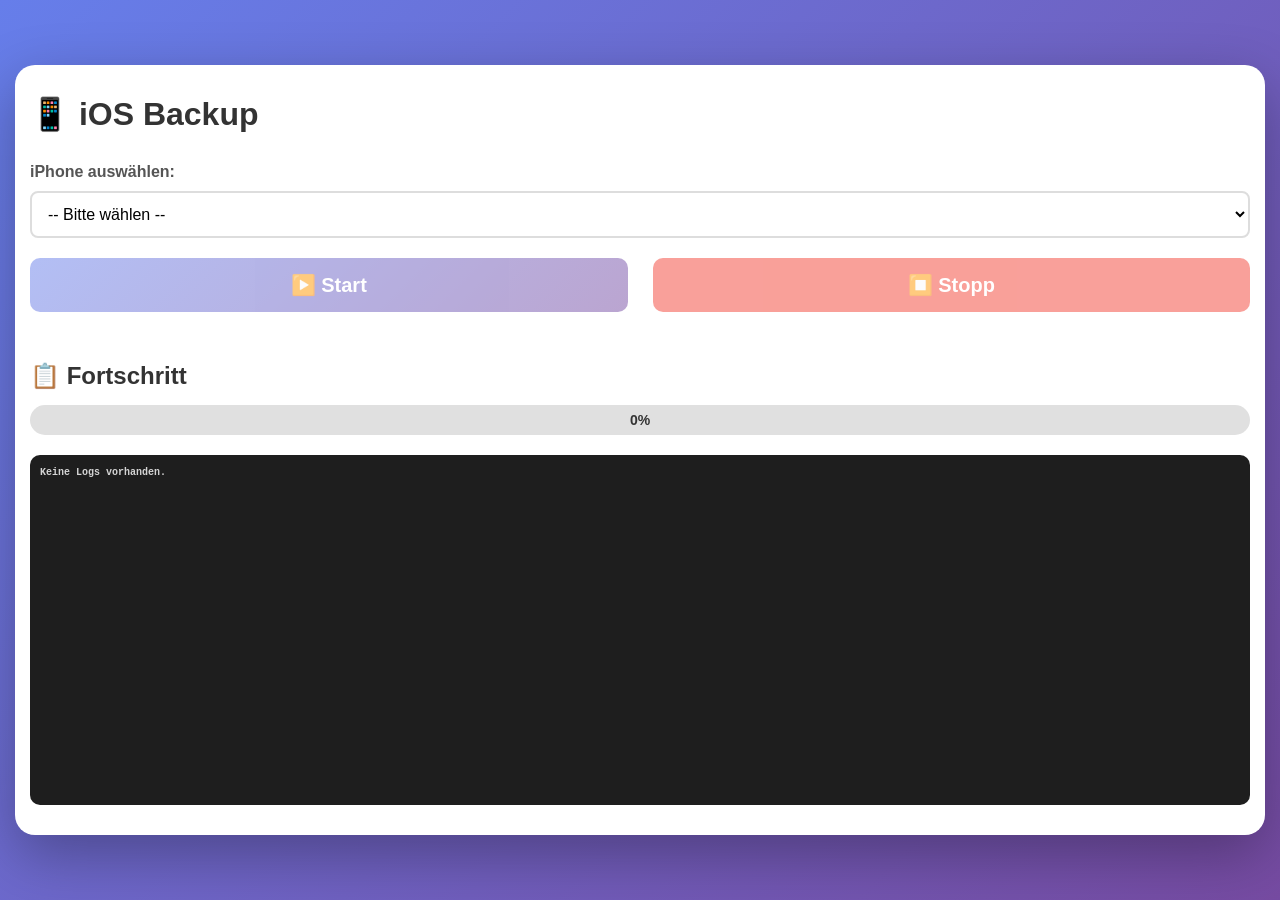
==== app/index.html @ 95f23697 "v2" ====
<!DOCTYPE html>
<html lang="de">
<head>
    <meta charset="UTF-8">
    <meta name="viewport" content="width=device-width, initial-scale=1.0">
    <title>📱 iPhone Backup Manager</title>
    <style>
        * {
            margin: 0;
            padding: 0;
            box-sizing: border-box;
        }

        body {
            font-family: -apple-system, BlinkMacSystemFont, 'Segoe UI', Roboto, Oxygen, Ubuntu, sans-serif;
            background: linear-gradient(135deg, #667eea 0%, #764ba2 100%);
            min-height: 100vh;
            padding: 15px;
            display: flex;
            align-items: center;
            justify-content: center;
        }

        .container {
            max-width: 1400px;
            width: 100%;
            margin: 0 auto;
            background: white;
            border-radius: 20px;
            padding: 30px 15px;
            box-shadow: 0 20px 60px rgba(0, 0, 0, 0.3);
        }

        h1 {
            font-size: 2em;
            color: #333;
        }

        .header {
            display: flex;
            justify-content: space-between;
            align-items: center;
            margin-bottom: 30px;
        }

        @media (max-width: 600px) {
            .header {
                flex-direction: column;
                align-items: flex-start;
            }

            h1 {
                font-size: 2em;
            }
        }

        .status {
            padding: 10px 20px;
            border-radius: 8px;
            font-weight: 500;
            font-size: 0.9em;
        }

        .status.ready {
            background: #e8f5e9;
            color: #2e7d32;
        }

        .status.running {
            background: #fff3e0;
            color: #e65100;
            animation: pulse 2s infinite;
        }

        @keyframes pulse {
            0%, 100% { opacity: 1; }
            50% { opacity: 0.7; }
        }

        .device-selector {
            margin: 15px 0;
        }

        .device-selector label {
            display: block;
            font-weight: 600;
            margin-bottom: 10px;
            color: #555;
        }

        select {
            width: 100%;
            padding: 12px;
            font-size: 16px;
            border: 2px solid #ddd;
            border-radius: 8px;
            background: white;
            cursor: pointer;
            transition: border-color 0.3s;
        }

        select:hover {
            border-color: #667eea;
        }

        select:disabled {
            background: #f5f5f5;
            cursor: not-allowed;
        }

        .device-info {
            background: #f8f9fa;
            padding: 20px;
            border-radius: 10px;
            margin: 20px 0;
        }

        .device-info p {
            margin: 8px 0;
            color: #555;
        }

        .device-info strong {
            color: #333;
        }

        .device-info-row {
            display: flex;
            gap: 20px;
            align-items: flex-start;
            flex-wrap: wrap;
        }

        .device-info-block {
            flex: 1 1 220px;
            min-width: 200px;
        }

        .pair-record-section {
            margin-top: 0;
        }

        .pair-record-details {
            border-top: 1px solid #ddd;
            padding-top: 10px;
        }

        .pair-record-details summary {
            font-size: 1em;
            font-weight: 600;
            color: #666;
            cursor: pointer;
            list-style: none;
        }

        .pair-record-details summary::-webkit-details-marker {
            display: none;
        }

        .pair-record-details summary::before {
            content: '▸';
            display: inline-block;
            margin-right: 8px;
            transition: transform 0.2s ease;
        }

        .pair-record-details[open] summary::before {
            transform: rotate(90deg);
        }

        .buttons {
            display: grid;
            grid-template-columns: 1fr 1fr;
            gap: 25px;
            margin: 20px 0;
        }

        button {
            padding: 15px 20px;
            font-size: 20px;
            font-weight: 600;
            border: none;
            border-radius: 10px;
            cursor: pointer;
            transition: all 0.3s;
        }

        button:disabled {
            opacity: 0.5;
            cursor: not-allowed;
        }

        .btn-start {
            background: linear-gradient(135deg, #667eea 0%, #764ba2 100%);
            color: white;
        }

        .btn-start:hover:not(:disabled) {
            transform: translateY(-2px);
            box-shadow: 0 10px 20px rgba(102, 126, 234, 0.3);
        }

        .btn-stop {
            background: #f44336;
            color: white;
        }

        .btn-stop:hover:not(:disabled) {
            background: #d32f2f;
            transform: translateY(-2px);
            box-shadow: 0 10px 20px rgba(244, 67, 54, 0.3);
        }

        .btn-clipboard {
            background: #4caf50;
            color: white;
            grid-column: 1 / -1;
        }

        .btn-clipboard:hover:not(:disabled) {
            background: #45a049;
        }

        .logs-section {
            margin-top: 50px;
        }

        .logs-section h2 {
            margin-bottom: 15px;
            color: #333;
        }

        .progress-bar {
            width: 100%;
            height: 30px;
            background: #e0e0e0;
            border-radius: 15px;
            overflow: hidden;
            margin-bottom: 20px;
            position: relative;
        }

        .progress-fill {
            height: 100%;
            background: linear-gradient(90deg, #667eea 0%, #764ba2 100%);
            transition: width 0.5s ease;
        }

        .progress-text {
            position: absolute;
            top: 50%;
            left: 50%;
            transform: translate(-50%, -50%);
            color: #333;
            font-weight: 600;
            font-size: 14px;
        }

        .logs-container {
            background: #1e1e1e;
            color: #d4d4d4;
            padding: 10px;
            border-radius: 10px;
            height: 350px;
            overflow-y: auto;
            font-family: 'Courier New', monospace;
            font-size: 10px;
            font-weight: bold;
            line-height: 1.6;
            white-space: pre-wrap;
            word-wrap: break-word;
        }

        .logs-container::-webkit-scrollbar {
            width: 10px;
        }

        .logs-container::-webkit-scrollbar-track {
            background: #2d2d2d;
            border-radius: 10px;
        }

        .logs-container::-webkit-scrollbar-thumb {
            background: #555;
            border-radius: 10px;
        }

        .logs-container::-webkit-scrollbar-thumb:hover {
            background: #777;
        }

        .alert {
            padding: 15px 20px;
            border-radius: 8px;
            margin: 15px 0;
            font-weight: 500;
        }

        .alert-success {
            background: #d4edda;
            color: #155724;
            border: 1px solid #c3e6cb;
        }

        .alert-error {
            background: #f8d7da;
            color: #721c24;
            border: 1px solid #f5c6cb;
        }

        .hidden {
            display: none;
        }
    </style>
</head>
<body>
    <div class="container">
        <div class="header">
            <h1>📱 iOS Backup</h1>
        </div>

        <div class="device-selector" id="device-selector">
            <label for="device-select">iPhone auswählen:</label>
            <select id="device-select">
                <option value="">-- Bitte wählen --</option>
            </select>
        </div>

        <div id="device-info" class="device-info hidden">
            <div class="device-info-row">
                <div class="device-info-block">
                    <p><strong>IP:</strong> <span id="device-ip"></span></p>
                    <p><strong>UUID:</strong> <span id="device-uuid"></span></p>
                </div>

                <div class="device-info-block pair-record-section">
                    <details class="pair-record-details">
                        <summary>🔑 Pairing Record aktualisieren</summary>
                        <div style="margin-top: 10px;">
                            <button id="btn-clipboard" class="btn-clipboard">Inhalt aus Clipboard einfügen</button>
                            <div id="clipboard-message"></div>
                        </div>
                    </details>
                </div>
            </div>
        </div>

        <div class="buttons">
            <button id="btn-start" class="btn-start" disabled>▶️ Start</button>
            <button id="btn-stop" class="btn-stop" disabled>⏹️ Stopp</button>
        </div>

        <div class="logs-section">
            <h2 id="progress-title">📋 Fortschritt</h2>
            
            <div class="progress-bar">
                <div id="progress-fill" class="progress-fill" style="width: 0%;"></div>
                <div id="progress-text" class="progress-text">0%</div>
            </div>
            
            <div id="logs" class="logs-container">Keine Logs vorhanden.</div>
        </div>
    </div>

    <script>
        // BASE_URL wird vom Server injiziert
        const BASE_URL = window.BASE_URL || '';

        // State
        let devices = {};
        let selectedDevice = null;
        let isRunning = false;
        let eventSource = null;
        let currentProgress = 0;

        // DOM-Elemente
        const progressTitle = document.getElementById('progress-title');
        const deviceSelector = document.getElementById('device-selector');
        const deviceSelect = document.getElementById('device-select');
        const deviceInfo = document.getElementById('device-info');
        const deviceIP = document.getElementById('device-ip');
        const deviceUUID = document.getElementById('device-uuid');
        const btnStart = document.getElementById('btn-start');
        const btnStop = document.getElementById('btn-stop');
        const btnClipboard = document.getElementById('btn-clipboard');
        const clipboardMessage = document.getElementById('clipboard-message');
        const logsEl = document.getElementById('logs');
        const progressFill = document.getElementById('progress-fill');
        const progressText = document.getElementById('progress-text');

        // API-Calls mit BASE_URL
        async function api(endpoint, method = 'GET', data = null) {
            const options = {
                method,
                headers: { 'Content-Type': 'application/json' }
            };
            if (data) options.body = JSON.stringify(data);
            
            const response = await fetch(BASE_URL + endpoint, options);
            return response.json();
        }

        // Status laden
        async function loadStatus() {
            const status = await api('/api/status');
            isRunning = status.running;
            
            if (isRunning) {
                progressTitle.textContent = `🟢 Backup läuft: ${status.device}`;
                deviceInfo.classList.add('hidden');
                deviceSelector.classList.add('hidden');
                deviceSelect.disabled = true;
                btnStart.disabled = true;
                btnStop.disabled = false;
                
                // Update progress from status
                if (status.progress !== undefined) {
                    currentProgress = status.progress;
                    progressFill.style.width = status.progress + '%';
                    progressText.textContent = status.progress + '%';
                }
                
                // Server-Sent Events für Live-Updates
                startEventStream();
            } else {
                progressTitle.textContent = '⚪ Bereit';
                deviceSelect.disabled = false;
                btnStop.disabled = true;
                updateButtons();
                deviceSelector.classList.remove('hidden');
                if (selectedDevice) {
                    deviceInfo.classList.remove('hidden');
                }
                
                // Finale Logs laden
                loadLogs();
            }
        }

        // Devices laden
        async function loadDevices() {
            devices = await api('/api/devices');
            
            // Dropdown füllen
            for (const [name, info] of Object.entries(devices)) {
                const option = document.createElement('option');
                option.value = name;
                option.textContent = name;
                deviceSelect.appendChild(option);
            }
            
            // Auto-detect user by IP
            autoDetectDevice();
        }

        // Device automatisch erkennen
        async function autoDetectDevice() {
            try {
                // Client-IP über den Server ermitteln
                const response = await fetch(BASE_URL + '/api/my-ip');
                const data = await response.json();
                const myIp = data.ip;
                
                // Passendes Gerät nach IP finden
                for (const [name, info] of Object.entries(devices)) {
                    if (info.ip === myIp) {
                        deviceSelect.value = name;
                        selectedDevice = name;
                        deviceIP.textContent = info.ip;
                        deviceUUID.textContent = info.pair_record;
                        deviceInfo.classList.remove('hidden');
                        btnStart.disabled = false;
                        return;
                    }
                }
            } catch (error) {
                console.log('Auto-detect fehlgeschlagen:', error);
            }
        }

        // Device-Auswahl
        deviceSelect.addEventListener('change', (e) => {
            selectedDevice = e.target.value;
            
            if (selectedDevice) {
                const device = devices[selectedDevice];
                deviceIP.textContent = device.ip;
                deviceUUID.textContent = device.pair_record;
                deviceInfo.classList.remove('hidden');
                btnStart.disabled = false;
            } else {
                deviceInfo.classList.add('hidden');
                btnStart.disabled = true;
            }
        });

        // Backup starten
        btnStart.addEventListener('click', async () => {
            if (!selectedDevice) return;
            
            try {
                currentProgress = 0;
                updateProgress(0); // UI auch zurücksetzen
                logsEl.textContent = 'Keine Logs vorhanden.';
                await api('/api/start', 'POST', { device: selectedDevice });
                await loadStatus();
            } catch (error) {
                alert('Fehler beim Starten: ' + error.message);
            }
        });

        // Backup stoppen
        btnStop.addEventListener('click', async () => {
            try {
                await api('/api/stop', 'POST');
                if (eventSource) {
                    eventSource.close();
                    eventSource = null;
                }
                await loadStatus();
            } catch (error) {
                alert('Fehler beim Stoppen: ' + error.message);
            }
        });

        // Clipboard-Button
        btnClipboard.addEventListener('click', async () => {
            try {
                const content = await navigator.clipboard.readText();
                
                if (!content) {
                    showClipboardMessage('Clipboard ist leer', 'error');
                    return;
                }
                
                const result = await api('/api/update-pair-record', 'POST', {
                    device: selectedDevice,
                    content: content
                });
                
                if (result.success) {
                    showClipboardMessage('✅ Pairing Record aktualisiert', 'success');
                } else {
                    showClipboardMessage('❌ Fehler: ' + result.error, 'error');
                }
            } catch (error) {
                showClipboardMessage('❌ Clipboard-Zugriff verweigert (HTTPS nötig)', 'error');
            }
        });

        // Clipboard-Nachricht anzeigen
        function showClipboardMessage(message, type) {
            clipboardMessage.innerHTML = `<div class="alert alert-${type}">${message}</div>`;
            setTimeout(() => {
                clipboardMessage.innerHTML = '';
            }, 5000);
        }

        // Logs laden
        async function loadLogs() {
            try {
                const data = await api('/api/logs');
                logsEl.textContent = data.logs || 'Keine Logs vorhanden.';
                updateProgress(data.progress);
                
                // Auto-scroll
                logsEl.scrollTop = logsEl.scrollHeight;
            } catch (error) {
                console.error('Fehler beim Laden der Logs:', error);
            }
        }

        // Server-Sent Events für Live-Updates
        function startEventStream() {
            if (eventSource) eventSource.close();
            
            eventSource = new EventSource(BASE_URL + '/api/stream');
            
            eventSource.onmessage = (event) => {
                const data = JSON.parse(event.data);
                
                if (data.done) {
                    eventSource.close();
                    eventSource = null;
                    loadStatus();
                    return;
                }
                
                if (data.logs) {
                    logsEl.textContent += data.logs;
                    logsEl.scrollTop = logsEl.scrollHeight;
                }
            };
            
            eventSource.onerror = () => {
                eventSource.close();
                eventSource = null;
                loadStatus();
            };
        }

        // Fortschritt aktualisieren
        function updateProgress(percent) {
            if (percent > currentProgress) {
                currentProgress = percent;
                progressFill.style.width = percent + '%';
                progressText.textContent = percent + '%';
            }
        }

        // Buttons aktualisieren
        function updateButtons() {
            if (isRunning) {
                btnStart.disabled = true;
                btnStop.disabled = false;
            } else {
                btnStart.disabled = !selectedDevice;
                btnStop.disabled = true;
            }
        }

        // Polling für Logs (wenn nicht running)
        setInterval(() => {
            if (!isRunning && selectedDevice) {
                loadLogs();
            }
        }, 2000);

        // Polling für Status
        setInterval(loadStatus, 3000);

        // Polling für Progress während Backup läuft
        setInterval(async () => {
            if (isRunning) {
                const status = await api('/api/status');
                if (status.progress !== undefined) {
                    updateProgress(status.progress);
                }
            }
        }, 1000);

        // Init
        loadDevices();
        loadStatus();
    </script>
</body>
</html>
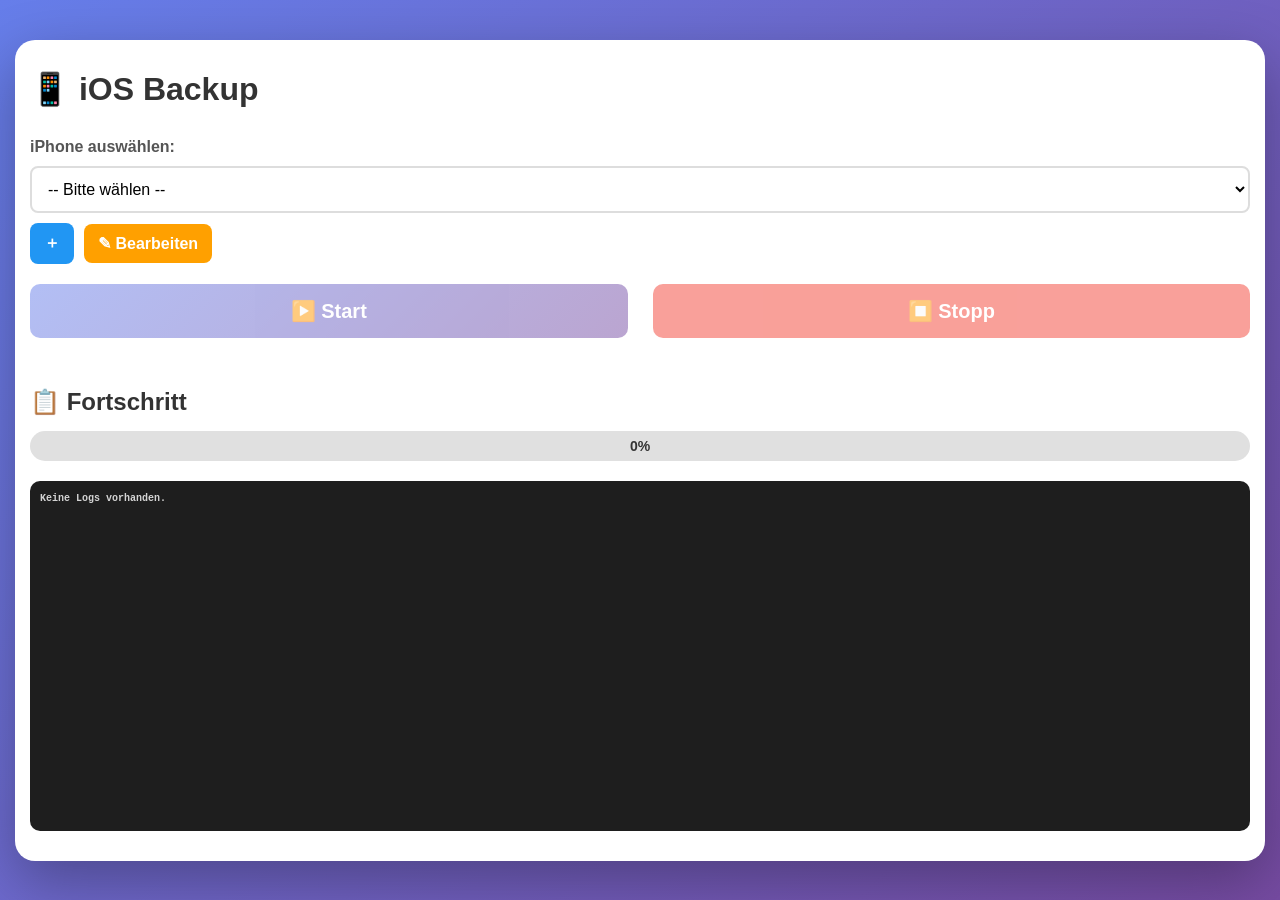
==== commit 21ecdcd8: "v3" ====
--- a/app/index.html
+++ b/app/index.html
@@ -112,7 +112,7 @@
             background: #f8f9fa;
             padding: 20px;
             border-radius: 10px;
-            margin: 20px 0;
+            margin: 10px 0;
         }
 
         .device-info p {
@@ -321,9 +321,34 @@
 
         <div class="device-selector" id="device-selector">
             <label for="device-select">iPhone auswählen:</label>
-            <select id="device-select">
-                <option value="">-- Bitte wählen --</option>
-            </select>
+            <div style="display:flex; gap:10px; align-items:center; flex-wrap: wrap;">
+                <select id="device-select">
+                    <option value="">-- Bitte wählen --</option>
+                </select>
+                <button id="btn-add-device" title="Gerät hinzufügen" style="padding:10px 14px; font-size:16px; background:#2196f3; color:#fff; border-radius:8px;">＋</button>
+                <button id="btn-edit-device" title="Gerät bearbeiten" style="padding:10px 14px; font-size:16px; background:#ffa000; color:#fff; border-radius:8px;">✎ Bearbeiten</button>
+            </div>
+            <div id="device-form" class="hidden" style="margin-top:10px; background:#f8f9fa; padding:10px; border-radius:8px;">
+                <div style="display:flex; gap:10px; flex-wrap: wrap;">
+                    <div style="flex:1 1 160px; min-width:160px;">
+                        <label for="input-device-name" style="font-weight:600; color:#555;">Name</label>
+                        <input id="input-device-name" type="text" style="width:100%; padding:8px; border:1px solid #ccc; border-radius:6px;">
+                    </div>
+                    <div style="flex:1 1 160px; min-width:160px;">
+                        <label for="input-device-ip" style="font-weight:600; color:#555;">IP</label>
+                        <input id="input-device-ip" type="text" style="width:100%; padding:8px; border:1px solid #ccc; border-radius:6px;">
+                    </div>
+                    <div style="flex:1 1 220px; min-width:200px;">
+                        <label for="input-device-uuid" style="font-weight:600; color:#555;">UUID</label>
+                        <input id="input-device-uuid" type="text" style="width:100%; padding:8px; border:1px solid #ccc; border-radius:6px;">
+                    </div>
+                </div>
+                <div style="margin-top:10px; display:flex; gap:10px;">
+                    <button id="btn-save-device" style="background:#4caf50; color:#fff;">Speichern</button>
+                    <button id="btn-cancel-device" style="background:#9e9e9e; color:#fff;">Abbrechen</button>
+                </div>
+                <div id="device-form-msg" style="margin-top:8px;"></div>
+            </div>
         </div>
 
         <div id="device-info" class="device-info hidden">
@@ -331,6 +356,9 @@
                 <div class="device-info-block">
                     <p><strong>IP:</strong> <span id="device-ip"></span></p>
                     <p><strong>UUID:</strong> <span id="device-uuid"></span></p>
+                    <p><strong>Letztes Backup:</strong> <span id="last-backup-date">–</span></p>
+                    <p><strong>Typ:</strong> <span id="product-type">–</span></p>
+                    <p><strong>Version:</strong> <span id="product-version">–</span></p>
                 </div>
 
                 <div class="device-info-block pair-record-section">
@@ -352,6 +380,7 @@
 
         <div class="logs-section">
             <h2 id="progress-title">📋 Fortschritt</h2>
+            <div id="device-info-display" class="hidden" style="margin-bottom: 15px; color: #666; font-size: 0.9em;"></div>
             
             <div class="progress-bar">
                 <div id="progress-fill" class="progress-fill" style="width: 0%;"></div>
@@ -375,11 +404,15 @@
 
         // DOM-Elemente
         const progressTitle = document.getElementById('progress-title');
+        const deviceInfoDisplay = document.getElementById('device-info-display');
         const deviceSelector = document.getElementById('device-selector');
         const deviceSelect = document.getElementById('device-select');
         const deviceInfo = document.getElementById('device-info');
         const deviceIP = document.getElementById('device-ip');
         const deviceUUID = document.getElementById('device-uuid');
+        const lastBackupDate = document.getElementById('last-backup-date');
+        const productType = document.getElementById('product-type');
+        const productVersion = document.getElementById('product-version');
         const btnStart = document.getElementById('btn-start');
         const btnStop = document.getElementById('btn-stop');
         const btnClipboard = document.getElementById('btn-clipboard');
@@ -387,6 +420,17 @@
         const logsEl = document.getElementById('logs');
         const progressFill = document.getElementById('progress-fill');
         const progressText = document.getElementById('progress-text');
+        const btnAddDevice = document.getElementById('btn-add-device');
+        const btnEditDevice = document.getElementById('btn-edit-device');
+        const deviceForm = document.getElementById('device-form');
+        const inputDeviceName = document.getElementById('input-device-name');
+        const inputDeviceIP = document.getElementById('input-device-ip');
+        const inputDeviceUUID = document.getElementById('input-device-uuid');
+        const btnSaveDevice = document.getElementById('btn-save-device');
+        const btnCancelDevice = document.getElementById('btn-cancel-device');
+        const deviceFormMsg = document.getElementById('device-form-msg');
+        let editMode = null; // 'add' | 'edit'
+        let editOriginalName = null;
 
         // API-Calls mit BASE_URL
         async function api(endpoint, method = 'GET', data = null) {
@@ -413,6 +457,14 @@
                 btnStart.disabled = true;
                 btnStop.disabled = false;
                 
+                // Show device info if available
+                if (status.device_info) {
+                    deviceInfoDisplay.textContent = `${status.device_info.model || ''} • iOS ${status.device_info.version || ''}`;
+                    deviceInfoDisplay.classList.remove('hidden');
+                } else {
+                    deviceInfoDisplay.classList.add('hidden');
+                }
+                
                 // Update progress from status
                 if (status.progress !== undefined) {
                     currentProgress = status.progress;
@@ -424,6 +476,7 @@
                 startEventStream();
             } else {
                 progressTitle.textContent = '⚪ Bereit';
+                deviceInfoDisplay.classList.add('hidden');
                 deviceSelect.disabled = false;
                 btnStop.disabled = true;
                 updateButtons();
@@ -440,17 +493,26 @@
         // Devices laden
         async function loadDevices() {
             devices = await api('/api/devices');
-            
-            // Dropdown füllen
+            renderDeviceOptions();
+            autoDetectDevice();
+        }
+
+        function renderDeviceOptions() {
+            // Clear existing
+            while (deviceSelect.firstChild) deviceSelect.removeChild(deviceSelect.firstChild);
+            const placeholder = document.createElement('option');
+            placeholder.value = '';
+            placeholder.textContent = '-- Bitte wählen --';
+            deviceSelect.appendChild(placeholder);
             for (const [name, info] of Object.entries(devices)) {
                 const option = document.createElement('option');
                 option.value = name;
                 option.textContent = name;
                 deviceSelect.appendChild(option);
             }
-            
-            // Auto-detect user by IP
-            autoDetectDevice();
+            if (selectedDevice && devices[selectedDevice]) {
+                deviceSelect.value = selectedDevice;
+            }
         }
 
         // Device automatisch erkennen
@@ -470,6 +532,7 @@
                         deviceUUID.textContent = info.pair_record;
                         deviceInfo.classList.remove('hidden');
                         btnStart.disabled = false;
+                        await loadBackupInfo(name);
                         return;
                     }
                 }
@@ -488,11 +551,117 @@
                 deviceUUID.textContent = device.pair_record;
                 deviceInfo.classList.remove('hidden');
                 btnStart.disabled = false;
+                loadBackupInfo(selectedDevice);
             } else {
                 deviceInfo.classList.add('hidden');
                 btnStart.disabled = true;
             }
+            hideDeviceForm();
         });
+
+        function showDeviceForm(mode) {
+            editMode = mode;
+            deviceForm.classList.remove('hidden');
+            deviceFormMsg.innerHTML = '';
+            if (mode === 'add') {
+                editOriginalName = null;
+                inputDeviceName.value = '';
+                inputDeviceIP.value = '';
+                inputDeviceUUID.value = '';
+            } else if (mode === 'edit' && selectedDevice) {
+                editOriginalName = selectedDevice;
+                const d = devices[selectedDevice] || {};
+                inputDeviceName.value = selectedDevice;
+                inputDeviceIP.value = d.ip || '';
+                inputDeviceUUID.value = d.pair_record || '';
+            }
+        }
+
+        function hideDeviceForm() {
+            deviceForm.classList.add('hidden');
+            editMode = null;
+            editOriginalName = null;
+        }
+
+        btnAddDevice.addEventListener('click', (e) => {
+            e.preventDefault();
+            showDeviceForm('add');
+        });
+
+        btnEditDevice.addEventListener('click', (e) => {
+            e.preventDefault();
+            if (!selectedDevice) {
+                alert('Bitte zuerst ein Gerät auswählen');
+                return;
+            }
+            showDeviceForm('edit');
+        });
+
+        btnCancelDevice.addEventListener('click', (e) => {
+            e.preventDefault();
+            hideDeviceForm();
+        });
+
+        btnSaveDevice.addEventListener('click', async (e) => {
+            e.preventDefault();
+            const name = inputDeviceName.value.trim();
+            const ip = inputDeviceIP.value.trim();
+            const uuid = inputDeviceUUID.value.trim();
+            if (!name) {
+                deviceFormMsg.innerHTML = '<div class="alert alert-error">Name darf nicht leer sein</div>';
+                return;
+            }
+            try {
+                let payload = {};
+                if (editMode === 'add') {
+                    payload = { device: name, ip, uuid };
+                } else if (editMode === 'edit') {
+                    payload = { device: editOriginalName || name, ip, uuid };
+                    if (editOriginalName && editOriginalName !== name) {
+                        payload.newName = name;
+                    }
+                }
+                const res = await api('/api/devices', 'POST', payload);
+                if (res.error) {
+                    deviceFormMsg.innerHTML = `<div class="alert alert-error">${res.error}</div>`;
+                    return;
+                }
+                // Reload devices and select the new/edited one
+                devices = await api('/api/devices');
+                renderDeviceOptions();
+                selectedDevice = name;
+                deviceSelect.value = selectedDevice;
+                const d = devices[selectedDevice] || {};
+                deviceIP.textContent = d.ip || '';
+                deviceUUID.textContent = d.pair_record || '';
+                deviceInfo.classList.remove('hidden');
+                btnStart.disabled = !selectedDevice;
+                hideDeviceForm();
+            } catch (err) {
+                deviceFormMsg.innerHTML = `<div class="alert alert-error">${err.message}</div>`;
+            }
+        });
+
+        async function loadBackupInfo(deviceName) {
+            try {
+                const response = await fetch(`${BASE_URL}/api/backup-info?device=${encodeURIComponent(deviceName)}`);
+                const data = await response.json();
+                const info = data.info;
+                if (info) {
+                    lastBackupDate.textContent = info.last_backup_date || '–';
+                    productType.textContent = info.product_type || '–';
+                    productVersion.textContent = info.product_version || '–';
+                } else {
+                    lastBackupDate.textContent = '–';
+                    productType.textContent = '–';
+                    productVersion.textContent = '–';
+                }
+            } catch (error) {
+                lastBackupDate.textContent = '–';
+                productType.textContent = '–';
+                productVersion.textContent = '–';
+            }
+        }
 
         // Backup starten
         btnStart.addEventListener('click', async () => {
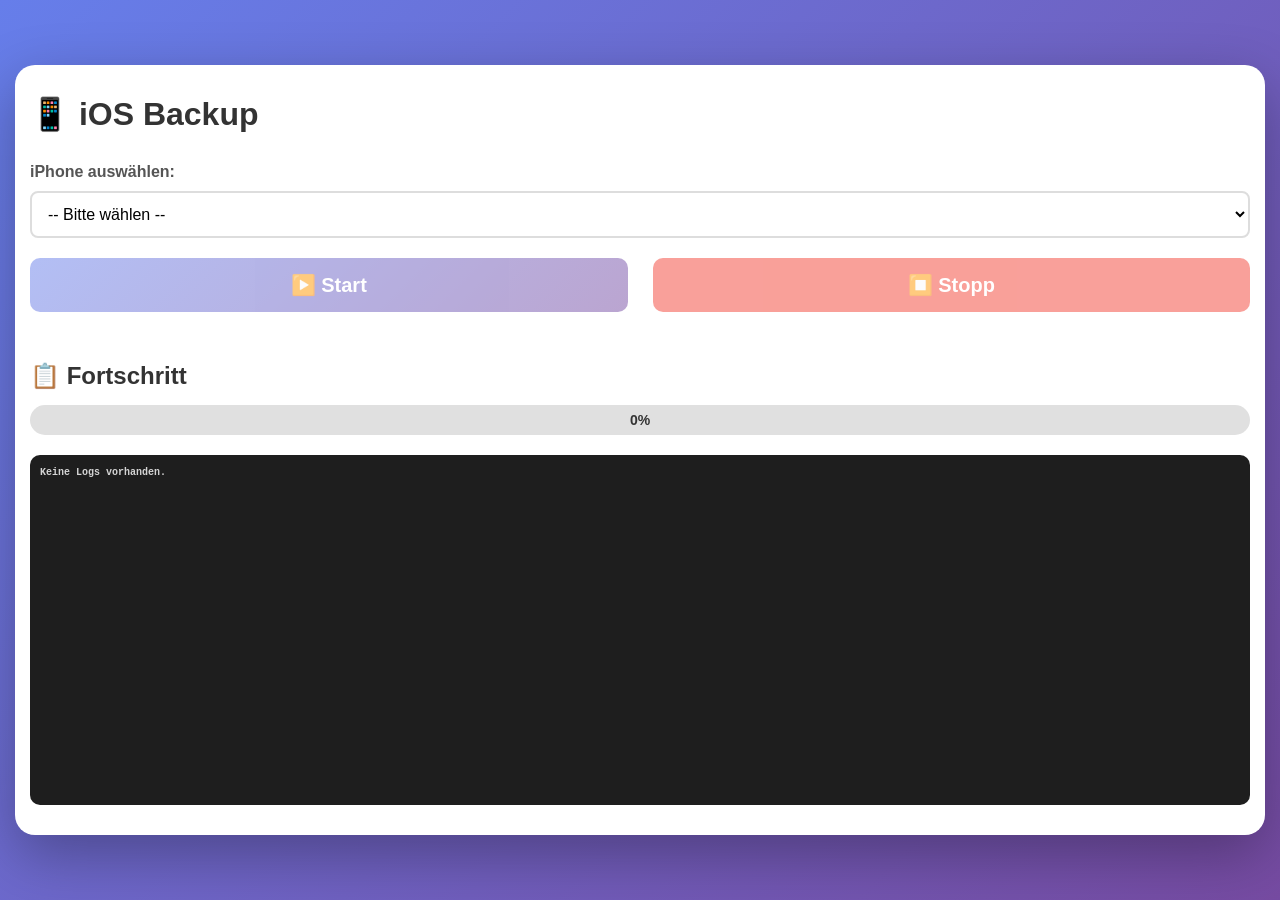
==== commit 43980b1f: "v3.0.1" ====
--- a/app/index.html
+++ b/app/index.html
@@ -212,13 +212,20 @@
         }
 
         .btn-clipboard {
-            background: #4caf50;
-            color: white;
-            grid-column: 1 / -1;
+            background: #f1f3f5;
+            border: 1px solid #dcdfe3;
+            color: #444;
+            padding: 6px 10px;
+            font-size: 14px;
+            border-radius: 8px;
+            cursor: pointer;
+            display: inline-block;
         }
 
         .btn-clipboard:hover:not(:disabled) {
-            background: #45a049;
+            background: #e9ecef;
+            color: #222;
+            text-decoration: none;
         }
 
         .logs-section {
@@ -311,6 +318,37 @@
         .hidden {
             display: none;
         }
+
+        /* Inline edit affordance */
+        .editable {
+            border-bottom: 1px dotted transparent;
+            cursor: pointer;
+            display: inline-block;
+            min-width: 120px; /* clickable even when empty */
+        }
+        .editable:hover { border-bottom-color: #999; }
+        /* Enlarge click target when empty */
+        .editable:empty::after {
+            content: " ";
+            display: inline-block;
+            width: 100%;
+            height: 1.2em;
+        }
+        .inline-input {
+            padding: 4px 6px;
+            font-size: 0.95em;
+            border: 1px solid #bbb;
+            border-radius: 4px;
+            min-width: 140px;
+        }
+        .inline-input.invalid {
+            border-color: #e53935;
+            background: #ffebee;
+        }
+        .blink-ok {
+            animation: blinkok 0.8s ease;
+        }
+        @keyframes blinkok { from { background:#e8f5e9; } to { background:transparent; } }
     </style>
 </head>
 <body>
@@ -325,46 +363,29 @@
                 <select id="device-select">
                     <option value="">-- Bitte wählen --</option>
                 </select>
-                <button id="btn-add-device" title="Gerät hinzufügen" style="padding:10px 14px; font-size:16px; background:#2196f3; color:#fff; border-radius:8px;">＋</button>
-                <button id="btn-edit-device" title="Gerät bearbeiten" style="padding:10px 14px; font-size:16px; background:#ffa000; color:#fff; border-radius:8px;">✎ Bearbeiten</button>
             </div>
-            <div id="device-form" class="hidden" style="margin-top:10px; background:#f8f9fa; padding:10px; border-radius:8px;">
-                <div style="display:flex; gap:10px; flex-wrap: wrap;">
-                    <div style="flex:1 1 160px; min-width:160px;">
-                        <label for="input-device-name" style="font-weight:600; color:#555;">Name</label>
-                        <input id="input-device-name" type="text" style="width:100%; padding:8px; border:1px solid #ccc; border-radius:6px;">
-                    </div>
-                    <div style="flex:1 1 160px; min-width:160px;">
-                        <label for="input-device-ip" style="font-weight:600; color:#555;">IP</label>
-                        <input id="input-device-ip" type="text" style="width:100%; padding:8px; border:1px solid #ccc; border-radius:6px;">
-                    </div>
-                    <div style="flex:1 1 220px; min-width:200px;">
-                        <label for="input-device-uuid" style="font-weight:600; color:#555;">UUID</label>
-                        <input id="input-device-uuid" type="text" style="width:100%; padding:8px; border:1px solid #ccc; border-radius:6px;">
-                    </div>
-                </div>
-                <div style="margin-top:10px; display:flex; gap:10px;">
-                    <button id="btn-save-device" style="background:#4caf50; color:#fff;">Speichern</button>
-                    <button id="btn-cancel-device" style="background:#9e9e9e; color:#fff;">Abbrechen</button>
-                </div>
-                <div id="device-form-msg" style="margin-top:8px;"></div>
-            </div>
+            
         </div>
 
         <div id="device-info" class="device-info hidden">
             <div class="device-info-row">
                 <div class="device-info-block">
-                    <p><strong>IP:</strong> <span id="device-ip"></span></p>
-                    <p><strong>UUID:</strong> <span id="device-uuid"></span></p>
+                    <p><strong>Name:</strong> <span id="device-name" class="editable" title="Klicken zum Bearbeiten"></span></p>
+                    <p><strong>IP:</strong> <span id="device-ip" class="editable" title="Klicken zum Bearbeiten"></span></p>
+                    <p><strong>UUID:</strong> <span id="device-uuid" class="editable" title="Klicken zum Bearbeiten"></span></p>
                     <p><strong>Letztes Backup:</strong> <span id="last-backup-date">–</span></p>
                     <p><strong>Typ:</strong> <span id="product-type">–</span></p>
                     <p><strong>Version:</strong> <span id="product-version">–</span></p>
                 </div>
 
                 <div class="device-info-block pair-record-section">
+                    
                     <details class="pair-record-details">
-                        <summary>🔑 Pairing Record aktualisieren</summary>
-                        <div style="margin-top: 10px;">
+                        <summary style="display:flex; align-items:center; gap:10px;">
+                            <span>🔑 Pairing Record aktualisieren</span>
+                            <button id="btn-delete-device" class="link-btn" title="Gerät löschen" style="margin-left:auto; background:none; border:none; color:#888; padding:0; font-size:14px; cursor:pointer;">🗑️</button>
+                        </summary>
+                        <div class="pair-actions" style="margin-top:10px; padding-left:22px;">
                             <button id="btn-clipboard" class="btn-clipboard">Inhalt aus Clipboard einfügen</button>
                             <div id="clipboard-message"></div>
                         </div>
@@ -410,6 +431,8 @@
         const deviceInfo = document.getElementById('device-info');
         const deviceIP = document.getElementById('device-ip');
         const deviceUUID = document.getElementById('device-uuid');
+        const deviceNameSpan = document.getElementById('device-name');
+            const btnDeleteDevice = document.getElementById('btn-delete-device');
         const lastBackupDate = document.getElementById('last-backup-date');
         const productType = document.getElementById('product-type');
         const productVersion = document.getElementById('product-version');
@@ -420,17 +443,7 @@
         const logsEl = document.getElementById('logs');
         const progressFill = document.getElementById('progress-fill');
         const progressText = document.getElementById('progress-text');
-        const btnAddDevice = document.getElementById('btn-add-device');
-        const btnEditDevice = document.getElementById('btn-edit-device');
-        const deviceForm = document.getElementById('device-form');
-        const inputDeviceName = document.getElementById('input-device-name');
-        const inputDeviceIP = document.getElementById('input-device-ip');
-        const inputDeviceUUID = document.getElementById('input-device-uuid');
-        const btnSaveDevice = document.getElementById('btn-save-device');
-        const btnCancelDevice = document.getElementById('btn-cancel-device');
-        const deviceFormMsg = document.getElementById('device-form-msg');
-        let editMode = null; // 'add' | 'edit'
-        let editOriginalName = null;
+        
 
         // API-Calls mit BASE_URL
         async function api(endpoint, method = 'GET', data = null) {
@@ -510,9 +523,119 @@
                 option.textContent = name;
                 deviceSelect.appendChild(option);
             }
+            // Add option to create a new device at the end
+            const addOpt = document.createElement('option');
+            addOpt.value = '__add__';
+            addOpt.textContent = '＋ Gerät hinzufügen…';
+            deviceSelect.appendChild(addOpt);
             if (selectedDevice && devices[selectedDevice]) {
                 deviceSelect.value = selectedDevice;
             }
+        }
+
+        // Inline edit helpers
+        function isValidIPv4(value) {
+            const parts = value.split('.');
+            if (parts.length !== 4) return false;
+            return parts.every(p => {
+                if (!/^\d{1,3}$/.test(p)) return false;
+                const n = Number(p);
+                return n >= 0 && n <= 255 && (p.length === 1 || p[0] !== '0' || n === 0);
+            });
+        }
+
+        function inlineEdit(spanEl, field) {
+            if (!selectedDevice) return;
+            // Prevent multiple inputs
+            if (spanEl.dataset.editing === '1') return;
+            spanEl.dataset.editing = '1';
+
+            const initial = spanEl.textContent || '';
+            const input = document.createElement('input');
+            input.type = 'text';
+            input.className = 'inline-input';
+            input.value = initial;
+            input.setAttribute('aria-label', field.toUpperCase() + ' bearbeiten');
+
+            const finish = async (commit) => {
+                spanEl.dataset.editing = '';
+                const newVal = input.value.trim();
+                // Restore span
+                input.replaceWith(spanEl);
+                if (!commit || newVal === initial) return; // no change
+
+                // Optional validation
+                if (field === 'ip' && !isValidIPv4(newVal)) {
+                    // brief invalid flash
+                    spanEl.textContent = initial;
+                    spanEl.classList.remove('blink-ok');
+                    spanEl.title = 'Ungültige IPv4-Adresse';
+                    return;
+                }
+
+                try {
+                    if (field === 'name') {
+                        // Rename device
+                        const res = await api('/api/devices', 'POST', { device: selectedDevice, newName: newVal });
+                        if (res && !res.error) {
+                            // Move entry in devices map
+                            const current = devices[selectedDevice] || {};
+                            delete devices[selectedDevice];
+                            devices[newVal] = current;
+                            selectedDevice = newVal;
+                            // Update UI
+                            spanEl.textContent = newVal;
+                            renderDeviceOptions();
+                            deviceSelect.value = selectedDevice;
+                            // success blink
+                            spanEl.classList.add('blink-ok');
+                            setTimeout(() => spanEl.classList.remove('blink-ok'), 800);
+                        } else {
+                            spanEl.textContent = initial;
+                            if (res && res.error) alert('Fehler: ' + res.error);
+                        }
+                    } else {
+                        // Update field ip/uuid
+                        const payload = { device: selectedDevice };
+                        payload[field] = newVal;
+                        const res = await api('/api/devices', 'POST', payload);
+                        if (res && !res.error) {
+                            if (!devices[selectedDevice]) devices[selectedDevice] = {};
+                            if (field === 'ip') {
+                                devices[selectedDevice].ip = newVal;
+                                spanEl.textContent = newVal;
+                            } else if (field === 'uuid') {
+                                devices[selectedDevice].pair_record = newVal;
+                                spanEl.textContent = newVal;
+                            }
+                            spanEl.classList.add('blink-ok');
+                            setTimeout(() => spanEl.classList.remove('blink-ok'), 800);
+                        } else {
+                            spanEl.textContent = initial;
+                            if (res && res.error) alert('Fehler: ' + res.error);
+                        }
+                    }
+                } catch (e) {
+                    spanEl.textContent = initial;
+                    alert('Fehler: ' + e.message);
+                }
+            };
+
+            // Replace span with input
+            spanEl.replaceWith(input);
+            input.focus();
+            input.select();
+
+            input.addEventListener('keydown', (ev) => {
+                if (ev.key === 'Enter') {
+                    ev.preventDefault();
+                    finish(true);
+                } else if (ev.key === 'Escape') {
+                    ev.preventDefault();
+                    finish(false);
+                }
+            });
+            input.addEventListener('blur', () => finish(true));
         }
 
         // Device automatisch erkennen
@@ -542,13 +665,47 @@
         }
 
         // Device-Auswahl
-        deviceSelect.addEventListener('change', (e) => {
+        deviceSelect.addEventListener('change', async (e) => {
             selectedDevice = e.target.value;
+            if (selectedDevice === '__add__') {
+                // Generate a unique default name
+                const base = 'Neues Gerät';
+                let newName = base;
+                let i = 1;
+                while (devices[newName]) { newName = base + ' ' + (++i); }
+                try {
+                    const res = await api('/api/devices', 'POST', { device: newName });
+                    if (res && res.error) {
+                        alert('Fehler: ' + res.error);
+                        // reset selection
+                        deviceSelect.value = '';
+                        selectedDevice = null;
+                        return;
+                    }
+                    // Reflect locally and reload devices
+                    devices[newName] = { ip: '', pair_record: '' };
+                    selectedDevice = newName;
+                    renderDeviceOptions();
+                    deviceSelect.value = selectedDevice;
+                    deviceNameSpan.textContent = selectedDevice;
+                    deviceIP.textContent = '';
+                    deviceUUID.textContent = '';
+                    deviceInfo.classList.remove('hidden');
+                    btnStart.disabled = false;
+                    return; // handled
+                } catch (err) {
+                    alert('Fehler beim Hinzufügen: ' + err.message);
+                    deviceSelect.value = '';
+                    selectedDevice = null;
+                    return;
+                }
+            }
             
             if (selectedDevice) {
                 const device = devices[selectedDevice];
-                deviceIP.textContent = device.ip;
-                deviceUUID.textContent = device.pair_record;
+                deviceNameSpan.textContent = selectedDevice;
+                    deviceIP.textContent = device.ip || '';
+                    deviceUUID.textContent = device.pair_record || '';
                 deviceInfo.classList.remove('hidden');
                 btnStart.disabled = false;
                 loadBackupInfo(selectedDevice);
@@ -556,91 +713,39 @@
                 deviceInfo.classList.add('hidden');
                 btnStart.disabled = true;
             }
-            hideDeviceForm();
+            
         });
 
-        function showDeviceForm(mode) {
-            editMode = mode;
-            deviceForm.classList.remove('hidden');
-            deviceFormMsg.innerHTML = '';
-            if (mode === 'add') {
-                editOriginalName = null;
-                inputDeviceName.value = '';
-                inputDeviceIP.value = '';
-                inputDeviceUUID.value = '';
-            } else if (mode === 'edit' && selectedDevice) {
-                editOriginalName = selectedDevice;
-                const d = devices[selectedDevice] || {};
-                inputDeviceName.value = selectedDevice;
-                inputDeviceIP.value = d.ip || '';
-                inputDeviceUUID.value = d.pair_record || '';
-            }
-        }
-
-        function hideDeviceForm() {
-            deviceForm.classList.add('hidden');
-            editMode = null;
-            editOriginalName = null;
-        }
-
-        btnAddDevice.addEventListener('click', (e) => {
-            e.preventDefault();
-            showDeviceForm('add');
-        });
-
-        btnEditDevice.addEventListener('click', (e) => {
-            e.preventDefault();
-            if (!selectedDevice) {
-                alert('Bitte zuerst ein Gerät auswählen');
-                return;
-            }
-            showDeviceForm('edit');
-        });
-
-        btnCancelDevice.addEventListener('click', (e) => {
-            e.preventDefault();
-            hideDeviceForm();
-        });
-
-        btnSaveDevice.addEventListener('click', async (e) => {
-            e.preventDefault();
-            const name = inputDeviceName.value.trim();
-            const ip = inputDeviceIP.value.trim();
-            const uuid = inputDeviceUUID.value.trim();
-            if (!name) {
-                deviceFormMsg.innerHTML = '<div class="alert alert-error">Name darf nicht leer sein</div>';
-                return;
-            }
-            try {
-                let payload = {};
-                if (editMode === 'add') {
-                    payload = { device: name, ip, uuid };
-                } else if (editMode === 'edit') {
-                    payload = { device: editOriginalName || name, ip, uuid };
-                    if (editOriginalName && editOriginalName !== name) {
-                        payload.newName = name;
+        // Activate inline edit on click
+        deviceNameSpan.addEventListener('click', () => inlineEdit(deviceNameSpan, 'name'));
+        deviceIP.addEventListener('click', () => inlineEdit(deviceIP, 'ip'));
+        deviceUUID.addEventListener('click', () => inlineEdit(deviceUUID, 'uuid'));
+
+            // Delete device (prevent toggling the details)
+            btnDeleteDevice.addEventListener('click', async (ev) => {
+                ev.stopPropagation();
+                if (!selectedDevice) return;
+                const confirmText = `Gerät "${selectedDevice}" wirklich löschen?\nDies entfernt auch die gespeicherte Pair-Record-Datei (falls vorhanden).`;
+                if (!confirm(confirmText)) return;
+                try {
+                    const res = await api('/api/devices/delete', 'POST', { device: selectedDevice });
+                    if (res && !res.error) {
+                        // Update local state
+                        delete devices[selectedDevice];
+                        selectedDevice = null;
+                        renderDeviceOptions();
+                        deviceSelect.value = '';
+                        deviceInfo.classList.add('hidden');
+                        btnStart.disabled = true;
+                    } else {
+                        alert('Fehler: ' + (res && res.error ? res.error : 'Unbekannt'));
                     }
-                }
-                const res = await api('/api/devices', 'POST', payload);
-                if (res.error) {
-                    deviceFormMsg.innerHTML = `<div class="alert alert-error">${res.error}</div>`;
-                    return;
-                }
-                // Reload devices and select the new/edited one
-                devices = await api('/api/devices');
-                renderDeviceOptions();
-                selectedDevice = name;
-                deviceSelect.value = selectedDevice;
-                const d = devices[selectedDevice] || {};
-                deviceIP.textContent = d.ip || '';
-                deviceUUID.textContent = d.pair_record || '';
-                deviceInfo.classList.remove('hidden');
-                btnStart.disabled = !selectedDevice;
-                hideDeviceForm();
-            } catch (err) {
-                deviceFormMsg.innerHTML = `<div class="alert alert-error">${err.message}</div>`;
-            }
-        });
+                } catch (e) {
+                    alert('Fehler beim Löschen: ' + e.message);
+                }
+            });
+
+        
 
         async function loadBackupInfo(deviceName) {
             try {
